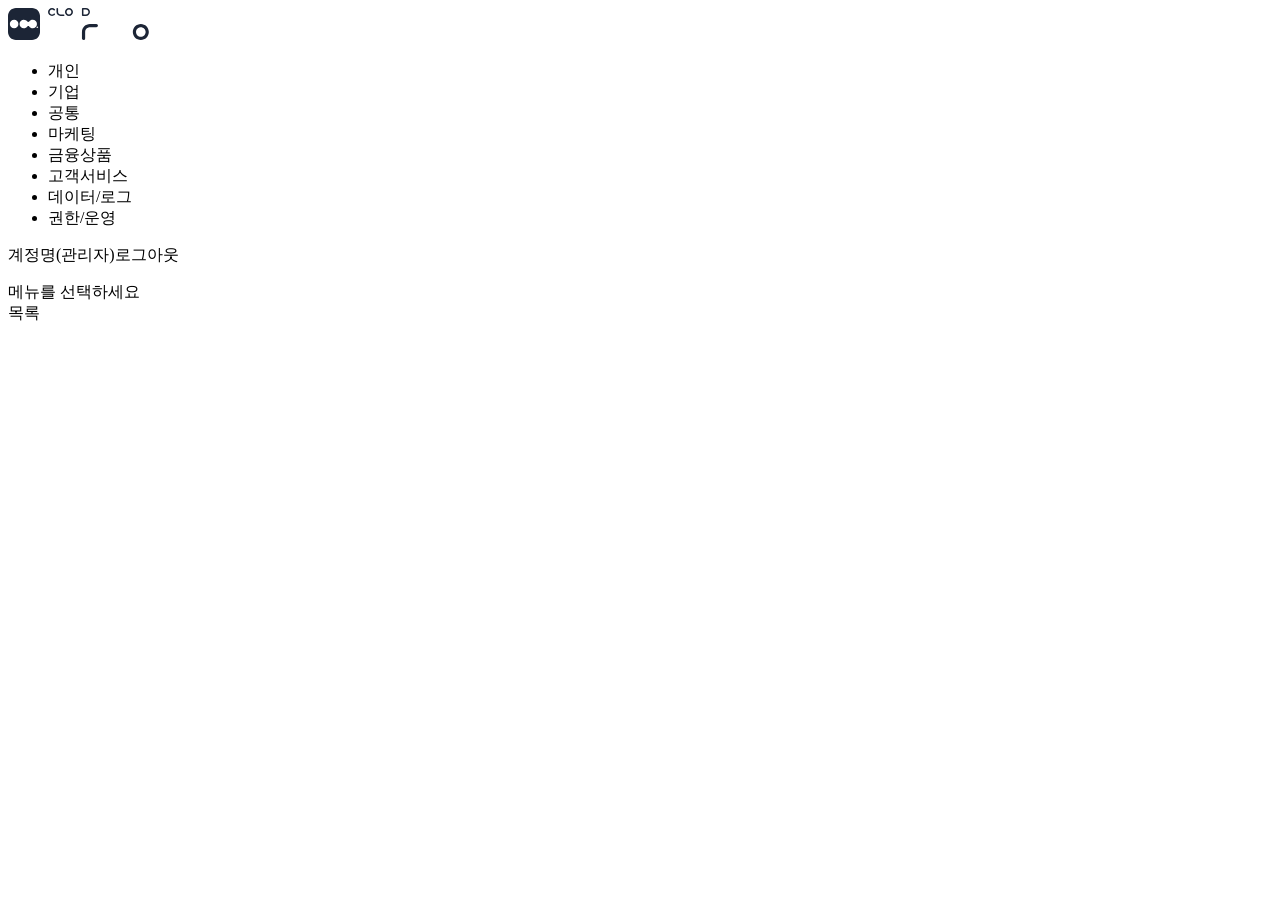
==== index.html @ 3d06af08 "deploy: d64d213f5fbe40cdab9c8a81fc39049238d8d8e4" ====
<!DOCTYPE html><!--0ljaqINkXeCHllGbVWZG5--><html lang="en"><head><meta charSet="utf-8"/><meta name="viewport" content="width=device-width, initial-scale=1"/><link rel="preload" href="/potal-admin/_next/static/media/797e433ab948586e-s.p.479bea2b.woff2" as="font" crossorigin="" type="font/woff2"/><link rel="preload" href="/potal-admin/_next/static/media/caa3a2e1cccd8315-s.p.3b6cae6d.woff2" as="font" crossorigin="" type="font/woff2"/><link rel="stylesheet" href="/potal-admin/_next/static/chunks/121c31897da57d8f.css" data-precedence="next"/><link rel="stylesheet" href="/potal-admin/_next/static/chunks/ca21a24c95f2bffb.css" data-precedence="next"/><link rel="stylesheet" href="/potal-admin/_next/static/chunks/534e8d3d5c1d8510.css" data-precedence="next"/><link rel="stylesheet" href="/potal-admin/_next/static/chunks/e6a3d8c5ddec5f35.css" data-precedence="next"/><link rel="preload" as="script" fetchPriority="low" href="/potal-admin/_next/static/chunks/af0b5cdf099f92fc.js"/><script src="/potal-admin/_next/static/chunks/1ad20c5af3b3761f.js" async=""></script><script src="/potal-admin/_next/static/chunks/42572c067be8ea0f.js" async=""></script><script src="/potal-admin/_next/static/chunks/ad5044fb62963e2c.js" async=""></script><script src="/potal-admin/_next/static/chunks/turbopack-be3e6e2e90756bba.js" async=""></script><script src="/potal-admin/_next/static/chunks/8672b385f499f46d.js" async=""></script><script src="/potal-admin/_next/static/chunks/a66e09a7c2336f67.js" async=""></script><script src="/potal-admin/_next/static/chunks/9758f52c61af83dd.js" async=""></script><meta name="next-size-adjust" content=""/><title>Portal Admin</title><meta name="description" content="관리자 포털 시스템"/><meta name="keywords" content="관리자,포털,admin"/><link rel="icon" href="/potal-admin/favicon.ico?favicon.0b3bf435.ico" sizes="256x256" type="image/x-icon"/><script src="/potal-admin/_next/static/chunks/a6dad97d9634a72d.js" noModule=""></script></head><body class="geist_a71539c9-module__T19VSG__variable geist_mono_8d43a2aa-module__8Li5zG__variable"><div hidden=""><!--$--><!--/$--></div><div class="wrapper"><div class="header_top"><div class="logo" style="cursor:pointer"><svg width="141" height="33" viewBox="0 0 141 33" fill="none" xmlns="http://www.w3.org/2000/svg"><path d="M24.0053 0H8.00176C3.58456 0 0 3.58456 0 8.00176V24.0053C0 28.4225 3.58456 32.0071 8.00176 32.0071H24.0053C28.4225 32.0071 32.0071 28.4225 32.0071 24.0053V8.00176C32 3.58456 28.4225 0 24.0053 0ZM6.13892 20.2867C3.77508 20.2867 1.85579 18.3674 1.85579 16.0035C1.85579 13.6397 3.77508 11.7204 6.13892 11.7204C8.50276 11.7204 10.4221 13.6397 10.4221 16.0035C10.4221 18.3674 8.50276 20.2867 6.13892 20.2867ZM24.6827 20.2867C23.2573 20.2867 21.9943 19.5881 21.2181 18.5155C20.4701 17.7394 19.7292 18.1204 19.3694 18.4238C18.6002 19.5528 17.3019 20.2937 15.8342 20.2937C13.4703 20.2937 11.551 18.3744 11.551 16.0106C11.551 13.6467 13.4703 11.7275 15.8342 11.7275C17.2948 11.7275 18.5861 12.4613 19.3623 13.5832C19.7222 13.8867 20.4701 14.2889 21.2322 13.4845C22.0084 12.419 23.2644 11.7275 24.6827 11.7275C27.0465 11.7275 28.9658 13.6467 28.9658 16.0106C28.9658 18.3744 27.0465 20.2937 24.6827 20.2937V20.2867ZM29.3045 20.1032C28.8318 20.1032 28.4507 19.7222 28.4507 19.2494C28.4507 18.7766 28.8318 18.3956 29.3045 18.3956C29.7773 18.3956 30.1583 18.7766 30.1583 19.2494C30.1583 19.7222 29.7773 20.1032 29.3045 20.1032Z" fill="#1C2536"></path><path d="M81.9351 3.85976C81.8646 1.71466 80.1005 0 77.9413 0H74.6884C74.2721 0 73.9404 0.338699 73.9404 0.74796V7.24675C73.9404 7.66307 74.2791 7.99471 74.6884 7.99471H77.9413C80.1499 7.99471 81.9422 6.20243 81.9422 3.99383C81.9422 3.97971 81.9422 3.9656 81.9422 3.95149C81.9422 3.91621 81.9422 3.88798 81.9422 3.8527L81.9351 3.85976ZM77.9413 6.49879H75.4434V1.50298H77.9413C79.3243 1.50298 80.4392 2.62492 80.4392 4.00088C80.4392 5.37685 79.3173 6.49879 77.9413 6.49879Z" fill="#1C2536"></path><path d="M46.8446 6.83043C47.155 6.51996 47.155 6.01191 46.8446 5.70143C46.5341 5.39096 46.0402 5.39096 45.7226 5.69438C45.7156 5.70143 45.7085 5.71555 45.2781 6.14598C44.6783 6.40706 44.0221 6.40706 43.3658 6.40706C42.759 6.13892 42.3215 5.70143 41.8911 5.26395C41.6159 4.67122 41.6159 4.00088 41.6159 4.00088C41.877 2.74487 42.3074 2.31444 42.3215 2.30739L42.3286 2.29327C42.759 1.86284 43.3588 1.60176 44.015 1.60176C44.6712 1.60176 45.2569 1.86284 45.6873 2.28622C45.7297 2.32856 46.0402 2.61786 46.5341 2.61081C46.8375 2.30739 47.1409 2.00397 47.148 1.51709C46.8587 1.19956 46.8446 1.18545 46.8375 1.17839C46.0895 0.437486 45.1017 0 44.008 0C42.9142 0 41.9264 0.437486 41.2066 1.15017C40.4446 1.91929 40.0071 2.90717 40.0071 4.00088C40.0071 5.0946 40.4516 6.10364 41.1784 6.83043C41.9052 7.55722 42.9001 8.00176 44.008 8.00176C45.1158 8.00176 46.1107 7.55722 46.8375 6.83043H46.8446Z" fill="#1C2536"></path><path d="M60.9782 0C58.7696 0 56.9773 1.79228 56.9773 4.00088C56.9773 6.20948 58.7696 8.00176 60.9782 8.00176C63.1868 8.00176 64.9791 6.20948 64.9791 4.00088C64.9791 1.79228 63.1868 0 60.9782 0ZM60.9782 6.4C59.6516 6.4 58.5791 5.32745 58.5791 4.00088C58.5791 2.67431 59.6516 1.60176 60.9782 1.60176C62.3047 1.60176 63.3773 2.67431 63.3773 4.00088C63.3773 5.32745 62.3047 6.4 60.9782 6.4Z" fill="#1C2536"></path><path d="M55.7001 6.4H52.4966C51.8333 6.4 51.2335 6.13186 50.7961 5.69438C50.3656 5.25689 50.0904 4.66417 50.0904 3.99383V0.797354C50.0904 0.352811 49.7306 0 49.2931 0C48.4957 0 48.4957 0.797354 48.4957 0.797354V4.00088C48.4957 5.10871 48.9403 6.10364 49.6671 6.83043C50.3939 7.55722 51.3888 8.00176 52.4966 8.00176H55.7001C56.1376 8.00176 56.4975 7.66891 56.4975 7.20441C56.4975 6.75987 56.1376 6.40706 55.7001 6.40706V6.4Z" fill="#1C2536"></path><path d="M89.4712 16.4689C89.1819 16.1796 88.7797 15.9961 88.3422 15.9961H81.9422C79.7336 15.9961 77.7367 16.8922 76.2902 18.3388C74.8437 19.7853 73.9475 21.7822 73.9475 23.9908V30.3908C73.9475 30.8353 74.1239 31.2305 74.4203 31.5198C74.7096 31.8091 75.1118 31.9926 75.5493 31.9926C76.4313 31.9926 77.151 31.2728 77.151 30.3908V23.9908C77.151 22.6642 77.6873 21.4647 78.5552 20.5968C79.4231 19.7288 80.6227 19.1926 81.9493 19.1926H88.3493C89.2313 19.1926 89.951 18.4728 89.951 17.5908C89.951 17.1463 89.7746 16.7511 89.4783 16.4618L89.4712 16.4689Z" fill="#1C2536"></path><path d="M132.825 16.0032C128.408 16.0032 124.823 19.5877 124.823 24.0049C124.823 28.4221 128.408 32.0067 132.825 32.0067C137.242 32.0067 140.827 28.4221 140.827 24.0049C140.827 19.5877 137.242 16.0032 132.825 16.0032ZM132.825 28.8032C130.172 28.8032 128.027 26.6581 128.027 24.0049C128.027 21.3518 130.172 19.2067 132.825 19.2067C135.478 19.2067 137.623 21.3589 137.623 24.0049C137.623 26.651 135.471 28.8032 132.825 28.8032Z" fill="#1C2536"></path></svg></div><div class="utils"><nav class="menu"><ul><li class="">개인</li><li class="">기업</li><li class="">공통</li><li class="">마케팅</li><li class="">금융상품</li><li class="">고객서비스</li><li class="">데이터/로그</li><li class="">권한/운영</li></ul></nav><div class="user_info"><span class="account_name">계정명(관리자)</span><span class="login_link">로그아웃</span></div></div></div><aside class="sidebar"><nav><ul class="sidebar_group_list"></ul></nav></aside><div class="container"><div class="navigations_wrap"><div class="pageTitle">메뉴를 선택하세요</div><div class="navigations_inner"><span class="home"></span><span>목록</span></div></div><div class="contents"><!--$--><!--/$--></div></div></div><script src="/potal-admin/_next/static/chunks/af0b5cdf099f92fc.js" id="_R_" async=""></script><script>(self.__next_f=self.__next_f||[]).push([0])</script><script>self.__next_f.push([1,"1:\"$Sreact.fragment\"\n2:I[82963,[\"/potal-admin/_next/static/chunks/8672b385f499f46d.js\"],\"default\"]\n3:I[92337,[\"/potal-admin/_next/static/chunks/a66e09a7c2336f67.js\"],\"default\"]\n4:I[64226,[\"/potal-admin/_next/static/chunks/a66e09a7c2336f67.js\"],\"default\"]\n5:I[99146,[\"/potal-admin/_next/static/chunks/a66e09a7c2336f67.js\"],\"ClientPageRoot\"]\n6:I[31713,[\"/potal-admin/_next/static/chunks/8672b385f499f46d.js\",\"/potal-admin/_next/static/chunks/9758f52c61af83dd.js\"],\"default\"]\n9:I[2718,[\"/potal-admin/_next/static/chunks/a66e09a7c2336f67.js\"],\"OutletBoundary\"]\na:\"$Sreact.suspense\"\nc:I[2718,[\"/potal-admin/_next/static/chunks/a66e09a7c2336f67.js\"],\"ViewportBoundary\"]\ne:I[2718,[\"/potal-admin/_next/static/chunks/a66e09a7c2336f67.js\"],\"MetadataBoundary\"]\n10:I[54354,[],\"default\"]\n:HL[\"/potal-admin/_next/static/chunks/121c31897da57d8f.css\",\"style\"]\n:HL[\"/potal-admin/_next/static/chunks/ca21a24c95f2bffb.css\",\"style\"]\n:HL[\"/potal-admin/_next/static/chunks/534e8d3d5c1d8510.css\",\"style\"]\n:HL[\"/potal-admin/_next/static/chunks/e6a3d8c5ddec5f35.css\",\"style\"]\n:HL[\"/potal-admin/_next/static/media/797e433ab948586e-s.p.479bea2b.woff2\",\"font\",{\"crossOrigin\":\"\",\"type\":\"font/woff2\"}]\n:HL[\"/potal-admin/_next/static/media/caa3a2e1cccd8315-s.p.3b6cae6d.woff2\",\"font\",{\"crossOrigin\":\"\",\"type\":\"font/woff2\"}]\n"])</script><script>self.__next_f.push([1,"0:{\"P\":null,\"b\":\"0ljaqINkXeCHllGbVWZG5\",\"c\":[\"\",\"\"],\"q\":\"\",\"i\":false,\"f\":[[[\"\",{\"children\":[\"__PAGE__\",{}]},\"$undefined\",\"$undefined\",true],[[\"$\",\"$1\",\"c\",{\"children\":[[[\"$\",\"link\",\"0\",{\"rel\":\"stylesheet\",\"href\":\"/potal-admin/_next/static/chunks/121c31897da57d8f.css\",\"precedence\":\"next\",\"crossOrigin\":\"$undefined\",\"nonce\":\"$undefined\"}],[\"$\",\"link\",\"1\",{\"rel\":\"stylesheet\",\"href\":\"/potal-admin/_next/static/chunks/ca21a24c95f2bffb.css\",\"precedence\":\"next\",\"crossOrigin\":\"$undefined\",\"nonce\":\"$undefined\"}],[\"$\",\"link\",\"2\",{\"rel\":\"stylesheet\",\"href\":\"/potal-admin/_next/static/chunks/534e8d3d5c1d8510.css\",\"precedence\":\"next\",\"crossOrigin\":\"$undefined\",\"nonce\":\"$undefined\"}],[\"$\",\"link\",\"3\",{\"rel\":\"stylesheet\",\"href\":\"/potal-admin/_next/static/chunks/e6a3d8c5ddec5f35.css\",\"precedence\":\"next\",\"crossOrigin\":\"$undefined\",\"nonce\":\"$undefined\"}],[\"$\",\"script\",\"script-0\",{\"src\":\"/potal-admin/_next/static/chunks/8672b385f499f46d.js\",\"async\":true,\"nonce\":\"$undefined\"}]],[\"$\",\"html\",null,{\"lang\":\"en\",\"children\":[\"$\",\"body\",null,{\"className\":\"geist_a71539c9-module__T19VSG__variable geist_mono_8d43a2aa-module__8Li5zG__variable\",\"children\":[\"$\",\"$L2\",null,{\"children\":[\"$\",\"$L3\",null,{\"parallelRouterKey\":\"children\",\"error\":\"$undefined\",\"errorStyles\":\"$undefined\",\"errorScripts\":\"$undefined\",\"template\":[\"$\",\"$L4\",null,{}],\"templateStyles\":\"$undefined\",\"templateScripts\":\"$undefined\",\"notFound\":[[[\"$\",\"title\",null,{\"children\":\"404: This page could not be found.\"}],[\"$\",\"div\",null,{\"style\":{\"fontFamily\":\"system-ui,\\\"Segoe UI\\\",Roboto,Helvetica,Arial,sans-serif,\\\"Apple Color Emoji\\\",\\\"Segoe UI Emoji\\\"\",\"height\":\"100vh\",\"textAlign\":\"center\",\"display\":\"flex\",\"flexDirection\":\"column\",\"alignItems\":\"center\",\"justifyContent\":\"center\"},\"children\":[\"$\",\"div\",null,{\"children\":[[\"$\",\"style\",null,{\"dangerouslySetInnerHTML\":{\"__html\":\"body{color:#000;background:#fff;margin:0}.next-error-h1{border-right:1px solid rgba(0,0,0,.3)}@media (prefers-color-scheme:dark){body{color:#fff;background:#000}.next-error-h1{border-right:1px solid rgba(255,255,255,.3)}}\"}}],[\"$\",\"h1\",null,{\"className\":\"next-error-h1\",\"style\":{\"display\":\"inline-block\",\"margin\":\"0 20px 0 0\",\"padding\":\"0 23px 0 0\",\"fontSize\":24,\"fontWeight\":500,\"verticalAlign\":\"top\",\"lineHeight\":\"49px\"},\"children\":404}],[\"$\",\"div\",null,{\"style\":{\"display\":\"inline-block\"},\"children\":[\"$\",\"h2\",null,{\"style\":{\"fontSize\":14,\"fontWeight\":400,\"lineHeight\":\"49px\",\"margin\":0},\"children\":\"This page could not be found.\"}]}]]}]}]],[]],\"forbidden\":\"$undefined\",\"unauthorized\":\"$undefined\"}]}]}]}]]}],{\"children\":[[\"$\",\"$1\",\"c\",{\"children\":[[\"$\",\"$L5\",null,{\"Component\":\"$6\",\"serverProvidedParams\":{\"searchParams\":{},\"params\":{},\"promises\":[\"$@7\",\"$@8\"]}}],[[\"$\",\"script\",\"script-0\",{\"src\":\"/potal-admin/_next/static/chunks/9758f52c61af83dd.js\",\"async\":true,\"nonce\":\"$undefined\"}]],[\"$\",\"$L9\",null,{\"children\":[\"$\",\"$a\",null,{\"name\":\"Next.MetadataOutlet\",\"children\":\"$@b\"}]}]]}],{},null,false,false]},null,false,false],[\"$\",\"$1\",\"h\",{\"children\":[null,[\"$\",\"$Lc\",null,{\"children\":\"$Ld\"}],[\"$\",\"div\",null,{\"hidden\":true,\"children\":[\"$\",\"$Le\",null,{\"children\":[\"$\",\"$a\",null,{\"name\":\"Next.Metadata\",\"children\":\"$Lf\"}]}]}],[\"$\",\"meta\",null,{\"name\":\"next-size-adjust\",\"content\":\"\"}]]}],false]],\"m\":\"$undefined\",\"G\":[\"$10\",[]],\"S\":true}\n"])</script><script>self.__next_f.push([1,"7:{}\n8:\"$0:f:0:1:1:children:0:props:children:0:props:serverProvidedParams:params\"\n"])</script><script>self.__next_f.push([1,"d:[[\"$\",\"meta\",\"0\",{\"charSet\":\"utf-8\"}],[\"$\",\"meta\",\"1\",{\"name\":\"viewport\",\"content\":\"width=device-width, initial-scale=1\"}]]\n"])</script><script>self.__next_f.push([1,"11:I[14638,[\"/potal-admin/_next/static/chunks/a66e09a7c2336f67.js\"],\"IconMark\"]\nb:null\nf:[[\"$\",\"title\",\"0\",{\"children\":\"Portal Admin\"}],[\"$\",\"meta\",\"1\",{\"name\":\"description\",\"content\":\"관리자 포털 시스템\"}],[\"$\",\"meta\",\"2\",{\"name\":\"keywords\",\"content\":\"관리자,포털,admin\"}],[\"$\",\"link\",\"3\",{\"rel\":\"icon\",\"href\":\"/potal-admin/favicon.ico?favicon.0b3bf435.ico\",\"sizes\":\"256x256\",\"type\":\"image/x-icon\"}],[\"$\",\"$L11\",\"4\",{}]]\n"])</script></body></html>
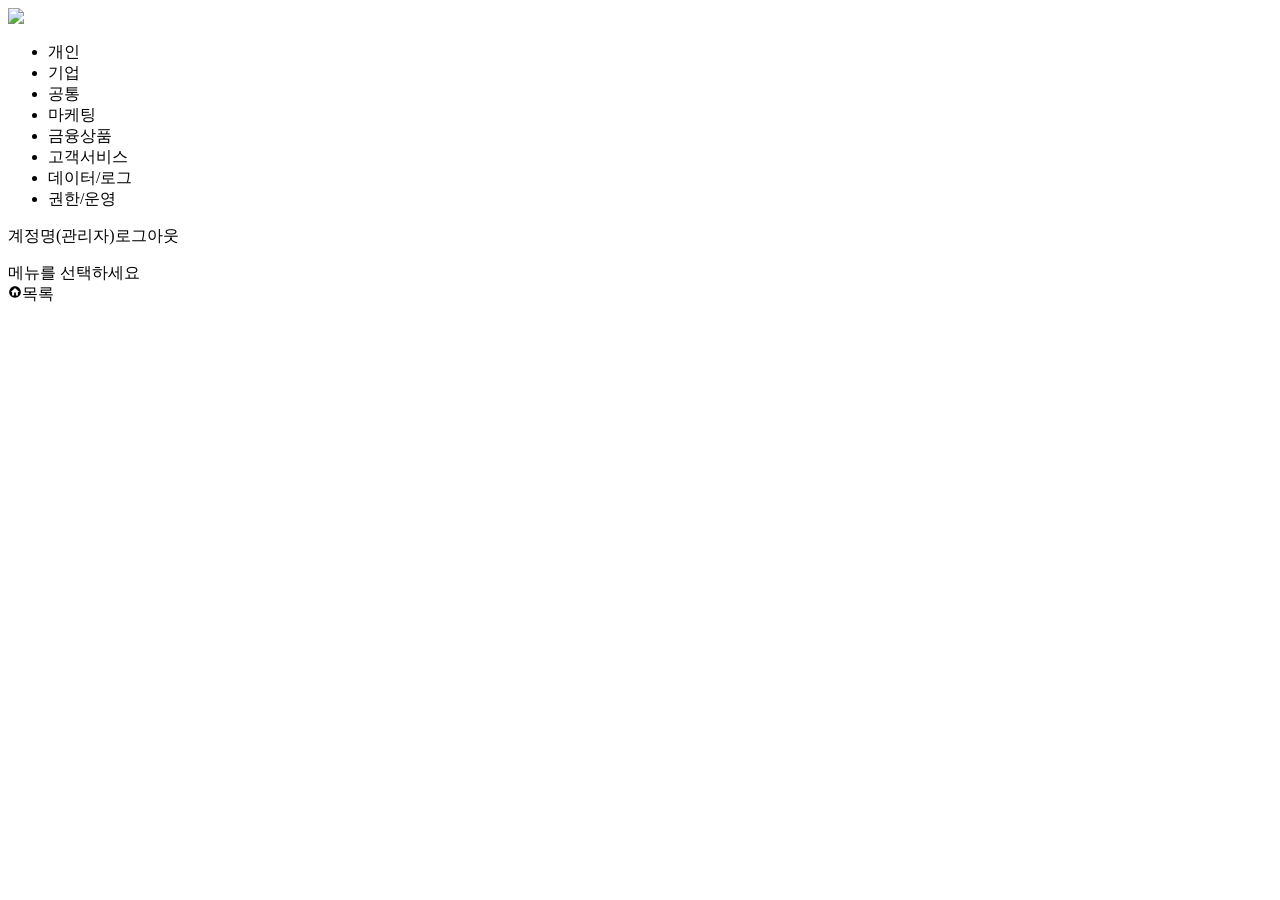
==== commit 447504d8: "deploy: ecac1230f5c12309a4174e5eae406fb3e6bae453" ====
--- a/index.html
+++ b/index.html
@@ -1 +1 @@
-<!DOCTYPE html><!--0ljaqINkXeCHllGbVWZG5--><html lang="en"><head><meta charSet="utf-8"/><meta name="viewport" content="width=device-width, initial-scale=1"/><link rel="preload" href="/potal-admin/_next/static/media/797e433ab948586e-s.p.479bea2b.woff2" as="font" crossorigin="" type="font/woff2"/><link rel="preload" href="/potal-admin/_next/static/media/caa3a2e1cccd8315-s.p.3b6cae6d.woff2" as="font" crossorigin="" type="font/woff2"/><link rel="stylesheet" href="/potal-admin/_next/static/chunks/121c31897da57d8f.css" data-precedence="next"/><link rel="stylesheet" href="/potal-admin/_next/static/chunks/ca21a24c95f2bffb.css" data-precedence="next"/><link rel="stylesheet" href="/potal-admin/_next/static/chunks/534e8d3d5c1d8510.css" data-precedence="next"/><link rel="stylesheet" href="/potal-admin/_next/static/chunks/e6a3d8c5ddec5f35.css" data-precedence="next"/><link rel="preload" as="script" fetchPriority="low" href="/potal-admin/_next/static/chunks/af0b5cdf099f92fc.js"/><script src="/potal-admin/_next/static/chunks/1ad20c5af3b3761f.js" async=""></script><script src="/potal-admin/_next/static/chunks/42572c067be8ea0f.js" async=""></script><script src="/potal-admin/_next/static/chunks/ad5044fb62963e2c.js" async=""></script><script src="/potal-admin/_next/static/chunks/turbopack-be3e6e2e90756bba.js" async=""></script><script src="/potal-admin/_next/static/chunks/8672b385f499f46d.js" async=""></script><script src="/potal-admin/_next/static/chunks/a66e09a7c2336f67.js" async=""></script><script src="/potal-admin/_next/static/chunks/9758f52c61af83dd.js" async=""></script><meta name="next-size-adjust" content=""/><title>Portal Admin</title><meta name="description" content="관리자 포털 시스템"/><meta name="keywords" content="관리자,포털,admin"/><link rel="icon" href="/potal-admin/favicon.ico?favicon.0b3bf435.ico" sizes="256x256" type="image/x-icon"/><script src="/potal-admin/_next/static/chunks/a6dad97d9634a72d.js" noModule=""></script></head><body class="geist_a71539c9-module__T19VSG__variable geist_mono_8d43a2aa-module__8Li5zG__variable"><div hidden=""><!--$--><!--/$--></div><div class="wrapper"><div class="header_top"><div class="logo" style="cursor:pointer"><svg width="141" height="33" viewBox="0 0 141 33" fill="none" xmlns="http://www.w3.org/2000/svg"><path d="M24.0053 0H8.00176C3.58456 0 0 3.58456 0 8.00176V24.0053C0 28.4225 3.58456 32.0071 8.00176 32.0071H24.0053C28.4225 32.0071 32.0071 28.4225 32.0071 24.0053V8.00176C32 3.58456 28.4225 0 24.0053 0ZM6.13892 20.2867C3.77508 20.2867 1.85579 18.3674 1.85579 16.0035C1.85579 13.6397 3.77508 11.7204 6.13892 11.7204C8.50276 11.7204 10.4221 13.6397 10.4221 16.0035C10.4221 18.3674 8.50276 20.2867 6.13892 20.2867ZM24.6827 20.2867C23.2573 20.2867 21.9943 19.5881 21.2181 18.5155C20.4701 17.7394 19.7292 18.1204 19.3694 18.4238C18.6002 19.5528 17.3019 20.2937 15.8342 20.2937C13.4703 20.2937 11.551 18.3744 11.551 16.0106C11.551 13.6467 13.4703 11.7275 15.8342 11.7275C17.2948 11.7275 18.5861 12.4613 19.3623 13.5832C19.7222 13.8867 20.4701 14.2889 21.2322 13.4845C22.0084 12.419 23.2644 11.7275 24.6827 11.7275C27.0465 11.7275 28.9658 13.6467 28.9658 16.0106C28.9658 18.3744 27.0465 20.2937 24.6827 20.2937V20.2867ZM29.3045 20.1032C28.8318 20.1032 28.4507 19.7222 28.4507 19.2494C28.4507 18.7766 28.8318 18.3956 29.3045 18.3956C29.7773 18.3956 30.1583 18.7766 30.1583 19.2494C30.1583 19.7222 29.7773 20.1032 29.3045 20.1032Z" fill="#1C2536"></path><path d="M81.9351 3.85976C81.8646 1.71466 80.1005 0 77.9413 0H74.6884C74.2721 0 73.9404 0.338699 73.9404 0.74796V7.24675C73.9404 7.66307 74.2791 7.99471 74.6884 7.99471H77.9413C80.1499 7.99471 81.9422 6.20243 81.9422 3.99383C81.9422 3.97971 81.9422 3.9656 81.9422 3.95149C81.9422 3.91621 81.9422 3.88798 81.9422 3.8527L81.9351 3.85976ZM77.9413 6.49879H75.4434V1.50298H77.9413C79.3243 1.50298 80.4392 2.62492 80.4392 4.00088C80.4392 5.37685 79.3173 6.49879 77.9413 6.49879Z" fill="#1C2536"></path><path d="M46.8446 6.83043C47.155 6.51996 47.155 6.01191 46.8446 5.70143C46.5341 5.39096 46.0402 5.39096 45.7226 5.69438C45.7156 5.70143 45.7085 5.71555 45.2781 6.14598C44.6783 6.40706 44.0221 6.40706 43.3658 6.40706C42.759 6.13892 42.3215 5.70143 41.8911 5.26395C41.6159 4.67122 41.6159 4.00088 41.6159 4.00088C41.877 2.74487 42.3074 2.31444 42.3215 2.30739L42.3286 2.29327C42.759 1.86284 43.3588 1.60176 44.015 1.60176C44.6712 1.60176 45.2569 1.86284 45.6873 2.28622C45.7297 2.32856 46.0402 2.61786 46.5341 2.61081C46.8375 2.30739 47.1409 2.00397 47.148 1.51709C46.8587 1.19956 46.8446 1.18545 46.8375 1.17839C46.0895 0.437486 45.1017 0 44.008 0C42.9142 0 41.9264 0.437486 41.2066 1.15017C40.4446 1.91929 40.0071 2.90717 40.0071 4.00088C40.0071 5.0946 40.4516 6.10364 41.1784 6.83043C41.9052 7.55722 42.9001 8.00176 44.008 8.00176C45.1158 8.00176 46.1107 7.55722 46.8375 6.83043H46.8446Z" fill="#1C2536"></path><path d="M60.9782 0C58.7696 0 56.9773 1.79228 56.9773 4.00088C56.9773 6.20948 58.7696 8.00176 60.9782 8.00176C63.1868 8.00176 64.9791 6.20948 64.9791 4.00088C64.9791 1.79228 63.1868 0 60.9782 0ZM60.9782 6.4C59.6516 6.4 58.5791 5.32745 58.5791 4.00088C58.5791 2.67431 59.6516 1.60176 60.9782 1.60176C62.3047 1.60176 63.3773 2.67431 63.3773 4.00088C63.3773 5.32745 62.3047 6.4 60.9782 6.4Z" fill="#1C2536"></path><path d="M55.7001 6.4H52.4966C51.8333 6.4 51.2335 6.13186 50.7961 5.69438C50.3656 5.25689 50.0904 4.66417 50.0904 3.99383V0.797354C50.0904 0.352811 49.7306 0 49.2931 0C48.4957 0 48.4957 0.797354 48.4957 0.797354V4.00088C48.4957 5.10871 48.9403 6.10364 49.6671 6.83043C50.3939 7.55722 51.3888 8.00176 52.4966 8.00176H55.7001C56.1376 8.00176 56.4975 7.66891 56.4975 7.20441C56.4975 6.75987 56.1376 6.40706 55.7001 6.40706V6.4Z" fill="#1C2536"></path><path d="M89.4712 16.4689C89.1819 16.1796 88.7797 15.9961 88.3422 15.9961H81.9422C79.7336 15.9961 77.7367 16.8922 76.2902 18.3388C74.8437 19.7853 73.9475 21.7822 73.9475 23.9908V30.3908C73.9475 30.8353 74.1239 31.2305 74.4203 31.5198C74.7096 31.8091 75.1118 31.9926 75.5493 31.9926C76.4313 31.9926 77.151 31.2728 77.151 30.3908V23.9908C77.151 22.6642 77.6873 21.4647 78.5552 20.5968C79.4231 19.7288 80.6227 19.1926 81.9493 19.1926H88.3493C89.2313 19.1926 89.951 18.4728 89.951 17.5908C89.951 17.1463 89.7746 16.7511 89.4783 16.4618L89.4712 16.4689Z" fill="#1C2536"></path><path d="M132.825 16.0032C128.408 16.0032 124.823 19.5877 124.823 24.0049C124.823 28.4221 128.408 32.0067 132.825 32.0067C137.242 32.0067 140.827 28.4221 140.827 24.0049C140.827 19.5877 137.242 16.0032 132.825 16.0032ZM132.825 28.8032C130.172 28.8032 128.027 26.6581 128.027 24.0049C128.027 21.3518 130.172 19.2067 132.825 19.2067C135.478 19.2067 137.623 21.3589 137.623 24.0049C137.623 26.651 135.471 28.8032 132.825 28.8032Z" fill="#1C2536"></path></svg></div><div class="utils"><nav class="menu"><ul><li class="">개인</li><li class="">기업</li><li class="">공통</li><li class="">마케팅</li><li class="">금융상품</li><li class="">고객서비스</li><li class="">데이터/로그</li><li class="">권한/운영</li></ul></nav><div class="user_info"><span class="account_name">계정명(관리자)</span><span class="login_link">로그아웃</span></div></div></div><aside class="sidebar"><nav><ul class="sidebar_group_list"></ul></nav></aside><div class="container"><div class="navigations_wrap"><div class="pageTitle">메뉴를 선택하세요</div><div class="navigations_inner"><span class="home"></span><span>목록</span></div></div><div class="contents"><!--$--><!--/$--></div></div></div><script src="/potal-admin/_next/static/chunks/af0b5cdf099f92fc.js" id="_R_" async=""></script><script>(self.__next_f=self.__next_f||[]).push([0])</script><script>self.__next_f.push([1,"1:\"$Sreact.fragment\"\n2:I[82963,[\"/potal-admin/_next/static/chunks/8672b385f499f46d.js\"],\"default\"]\n3:I[92337,[\"/potal-admin/_next/static/chunks/a66e09a7c2336f67.js\"],\"default\"]\n4:I[64226,[\"/potal-admin/_next/static/chunks/a66e09a7c2336f67.js\"],\"default\"]\n5:I[99146,[\"/potal-admin/_next/static/chunks/a66e09a7c2336f67.js\"],\"ClientPageRoot\"]\n6:I[31713,[\"/potal-admin/_next/static/chunks/8672b385f499f46d.js\",\"/potal-admin/_next/static/chunks/9758f52c61af83dd.js\"],\"default\"]\n9:I[2718,[\"/potal-admin/_next/static/chunks/a66e09a7c2336f67.js\"],\"OutletBoundary\"]\na:\"$Sreact.suspense\"\nc:I[2718,[\"/potal-admin/_next/static/chunks/a66e09a7c2336f67.js\"],\"ViewportBoundary\"]\ne:I[2718,[\"/potal-admin/_next/static/chunks/a66e09a7c2336f67.js\"],\"MetadataBoundary\"]\n10:I[54354,[],\"default\"]\n:HL[\"/potal-admin/_next/static/chunks/121c31897da57d8f.css\",\"style\"]\n:HL[\"/potal-admin/_next/static/chunks/ca21a24c95f2bffb.css\",\"style\"]\n:HL[\"/potal-admin/_next/static/chunks/534e8d3d5c1d8510.css\",\"style\"]\n:HL[\"/potal-admin/_next/static/chunks/e6a3d8c5ddec5f35.css\",\"style\"]\n:HL[\"/potal-admin/_next/static/media/797e433ab948586e-s.p.479bea2b.woff2\",\"font\",{\"crossOrigin\":\"\",\"type\":\"font/woff2\"}]\n:HL[\"/potal-admin/_next/static/media/caa3a2e1cccd8315-s.p.3b6cae6d.woff2\",\"font\",{\"crossOrigin\":\"\",\"type\":\"font/woff2\"}]\n"])</script><script>self.__next_f.push([1,"0:{\"P\":null,\"b\":\"0ljaqINkXeCHllGbVWZG5\",\"c\":[\"\",\"\"],\"q\":\"\",\"i\":false,\"f\":[[[\"\",{\"children\":[\"__PAGE__\",{}]},\"$undefined\",\"$undefined\",true],[[\"$\",\"$1\",\"c\",{\"children\":[[[\"$\",\"link\",\"0\",{\"rel\":\"stylesheet\",\"href\":\"/potal-admin/_next/static/chunks/121c31897da57d8f.css\",\"precedence\":\"next\",\"crossOrigin\":\"$undefined\",\"nonce\":\"$undefined\"}],[\"$\",\"link\",\"1\",{\"rel\":\"stylesheet\",\"href\":\"/potal-admin/_next/static/chunks/ca21a24c95f2bffb.css\",\"precedence\":\"next\",\"crossOrigin\":\"$undefined\",\"nonce\":\"$undefined\"}],[\"$\",\"link\",\"2\",{\"rel\":\"stylesheet\",\"href\":\"/potal-admin/_next/static/chunks/534e8d3d5c1d8510.css\",\"precedence\":\"next\",\"crossOrigin\":\"$undefined\",\"nonce\":\"$undefined\"}],[\"$\",\"link\",\"3\",{\"rel\":\"stylesheet\",\"href\":\"/potal-admin/_next/static/chunks/e6a3d8c5ddec5f35.css\",\"precedence\":\"next\",\"crossOrigin\":\"$undefined\",\"nonce\":\"$undefined\"}],[\"$\",\"script\",\"script-0\",{\"src\":\"/potal-admin/_next/static/chunks/8672b385f499f46d.js\",\"async\":true,\"nonce\":\"$undefined\"}]],[\"$\",\"html\",null,{\"lang\":\"en\",\"children\":[\"$\",\"body\",null,{\"className\":\"geist_a71539c9-module__T19VSG__variable geist_mono_8d43a2aa-module__8Li5zG__variable\",\"children\":[\"$\",\"$L2\",null,{\"children\":[\"$\",\"$L3\",null,{\"parallelRouterKey\":\"children\",\"error\":\"$undefined\",\"errorStyles\":\"$undefined\",\"errorScripts\":\"$undefined\",\"template\":[\"$\",\"$L4\",null,{}],\"templateStyles\":\"$undefined\",\"templateScripts\":\"$undefined\",\"notFound\":[[[\"$\",\"title\",null,{\"children\":\"404: This page could not be found.\"}],[\"$\",\"div\",null,{\"style\":{\"fontFamily\":\"system-ui,\\\"Segoe UI\\\",Roboto,Helvetica,Arial,sans-serif,\\\"Apple Color Emoji\\\",\\\"Segoe UI Emoji\\\"\",\"height\":\"100vh\",\"textAlign\":\"center\",\"display\":\"flex\",\"flexDirection\":\"column\",\"alignItems\":\"center\",\"justifyContent\":\"center\"},\"children\":[\"$\",\"div\",null,{\"children\":[[\"$\",\"style\",null,{\"dangerouslySetInnerHTML\":{\"__html\":\"body{color:#000;background:#fff;margin:0}.next-error-h1{border-right:1px solid rgba(0,0,0,.3)}@media (prefers-color-scheme:dark){body{color:#fff;background:#000}.next-error-h1{border-right:1px solid rgba(255,255,255,.3)}}\"}}],[\"$\",\"h1\",null,{\"className\":\"next-error-h1\",\"style\":{\"display\":\"inline-block\",\"margin\":\"0 20px 0 0\",\"padding\":\"0 23px 0 0\",\"fontSize\":24,\"fontWeight\":500,\"verticalAlign\":\"top\",\"lineHeight\":\"49px\"},\"children\":404}],[\"$\",\"div\",null,{\"style\":{\"display\":\"inline-block\"},\"children\":[\"$\",\"h2\",null,{\"style\":{\"fontSize\":14,\"fontWeight\":400,\"lineHeight\":\"49px\",\"margin\":0},\"children\":\"This page could not be found.\"}]}]]}]}]],[]],\"forbidden\":\"$undefined\",\"unauthorized\":\"$undefined\"}]}]}]}]]}],{\"children\":[[\"$\",\"$1\",\"c\",{\"children\":[[\"$\",\"$L5\",null,{\"Component\":\"$6\",\"serverProvidedParams\":{\"searchParams\":{},\"params\":{},\"promises\":[\"$@7\",\"$@8\"]}}],[[\"$\",\"script\",\"script-0\",{\"src\":\"/potal-admin/_next/static/chunks/9758f52c61af83dd.js\",\"async\":true,\"nonce\":\"$undefined\"}]],[\"$\",\"$L9\",null,{\"children\":[\"$\",\"$a\",null,{\"name\":\"Next.MetadataOutlet\",\"children\":\"$@b\"}]}]]}],{},null,false,false]},null,false,false],[\"$\",\"$1\",\"h\",{\"children\":[null,[\"$\",\"$Lc\",null,{\"children\":\"$Ld\"}],[\"$\",\"div\",null,{\"hidden\":true,\"children\":[\"$\",\"$Le\",null,{\"children\":[\"$\",\"$a\",null,{\"name\":\"Next.Metadata\",\"children\":\"$Lf\"}]}]}],[\"$\",\"meta\",null,{\"name\":\"next-size-adjust\",\"content\":\"\"}]]}],false]],\"m\":\"$undefined\",\"G\":[\"$10\",[]],\"S\":true}\n"])</script><script>self.__next_f.push([1,"7:{}\n8:\"$0:f:0:1:1:children:0:props:children:0:props:serverProvidedParams:params\"\n"])</script><script>self.__next_f.push([1,"d:[[\"$\",\"meta\",\"0\",{\"charSet\":\"utf-8\"}],[\"$\",\"meta\",\"1\",{\"name\":\"viewport\",\"content\":\"width=device-width, initial-scale=1\"}]]\n"])</script><script>self.__next_f.push([1,"11:I[14638,[\"/potal-admin/_next/static/chunks/a66e09a7c2336f67.js\"],\"IconMark\"]\nb:null\nf:[[\"$\",\"title\",\"0\",{\"children\":\"Portal Admin\"}],[\"$\",\"meta\",\"1\",{\"name\":\"description\",\"content\":\"관리자 포털 시스템\"}],[\"$\",\"meta\",\"2\",{\"name\":\"keywords\",\"content\":\"관리자,포털,admin\"}],[\"$\",\"link\",\"3\",{\"rel\":\"icon\",\"href\":\"/potal-admin/favicon.ico?favicon.0b3bf435.ico\",\"sizes\":\"256x256\",\"type\":\"image/x-icon\"}],[\"$\",\"$L11\",\"4\",{}]]\n"])</script></body></html>+<!DOCTYPE html><!--fR3qMHl16Bv7WX56nlXM2--><html lang="en"><head><meta charSet="utf-8"/><meta name="viewport" content="width=device-width, initial-scale=1"/><link rel="preload" href="/potal-admin/_next/static/media/797e433ab948586e-s.p.479bea2b.woff2" as="font" crossorigin="" type="font/woff2"/><link rel="preload" href="/potal-admin/_next/static/media/caa3a2e1cccd8315-s.p.3b6cae6d.woff2" as="font" crossorigin="" type="font/woff2"/><link rel="stylesheet" href="/potal-admin/_next/static/chunks/50f7df1ffb6f05bc.css" data-precedence="next"/><link rel="stylesheet" href="/potal-admin/_next/static/chunks/9166b69ec840648d.css" data-precedence="next"/><link rel="stylesheet" href="/potal-admin/_next/static/chunks/534e8d3d5c1d8510.css" data-precedence="next"/><link rel="stylesheet" href="/potal-admin/_next/static/chunks/e6a3d8c5ddec5f35.css" data-precedence="next"/><link rel="preload" as="script" fetchPriority="low" href="/potal-admin/_next/static/chunks/709f9653650f72d7.js"/><script src="/potal-admin/_next/static/chunks/1ad20c5af3b3761f.js" async=""></script><script src="/potal-admin/_next/static/chunks/d7fed4494911480a.js" async=""></script><script src="/potal-admin/_next/static/chunks/ad5044fb62963e2c.js" async=""></script><script src="/potal-admin/_next/static/chunks/turbopack-4e138045bb5b70bc.js" async=""></script><script src="/potal-admin/_next/static/chunks/4cfaf79728b752fd.js" async=""></script><script src="/potal-admin/_next/static/chunks/6e6cadc2a340ef4c.js" async=""></script><script src="/potal-admin/_next/static/chunks/483a12865e0bba97.js" async=""></script><script src="/potal-admin/_next/static/chunks/1d3be43a6dda29b7.js" async=""></script><script src="/potal-admin/_next/static/chunks/9758f52c61af83dd.js" async=""></script><meta name="next-size-adjust" content=""/><title>Portal Admin</title><meta name="description" content="관리자 포털 시스템"/><meta name="keywords" content="관리자,포털,admin"/><link rel="icon" href="/potal-admin/favicon.ico?favicon.0b3bf435.ico" sizes="256x256" type="image/x-icon"/><script src="/potal-admin/_next/static/chunks/a6dad97d9634a72d.js" noModule=""></script></head><body class="geist_a71539c9-module__T19VSG__variable geist_mono_8d43a2aa-module__8Li5zG__variable"><div hidden=""><!--$--><!--/$--></div><div class="wrapper"><div class="header_top"><div class="logo" style="cursor:pointer"><img alt="logo" loading="lazy" width="120" height="40" decoding="async" data-nimg="1" style="color:transparent;height:40px;width:auto" src="/potal-admin/image/common/KB_s_kr3.jpg"/></div><div class="utils"><nav class="menu"><ul><li class="">개인</li><li class="">기업</li><li class="">공통</li><li class="">마케팅</li><li class="">금융상품</li><li class="">고객서비스</li><li class="">데이터/로그</li><li class="">권한/운영</li></ul></nav><div class="user_info"><span class="account_name">계정명(관리자)</span><span class="login_link">로그아웃</span></div></div></div><aside class="sidebar"><nav><ul class="sidebar_group_list"></ul></nav></aside><div class="container"><div class="navigations_wrap"><div class="pageTitle">메뉴를 선택하세요</div><div class="navigations_inner"><span class="home"><svg xmlns="http://www.w3.org/2000/svg" viewBox="0 0 24 24" width="14" height="14" aria-hidden="true"><path d="M19.07,4.93C17.22,3 14.66,1.96 12,2C9.34,1.96 6.79,3 4.94,4.93C3,6.78 1.96,9.34 2,12C1.96,14.66 3,17.21 4.93,19.06C6.78,21 9.34,22.04 12,22C14.66,22.04 17.21,21 19.06,19.07C21,17.22 22.04,14.66 22,12C22.04,9.34 21,6.78 19.07,4.93M17,12V18H13.5V13H10.5V18H7V12H5L12,5L19.5,12H17Z"></path></svg></span><span>목록</span></div></div><div class="contents"><!--$--><!--/$--></div></div></div><script src="/potal-admin/_next/static/chunks/709f9653650f72d7.js" id="_R_" async=""></script><script>(self.__next_f=self.__next_f||[]).push([0])</script><script>self.__next_f.push([1,"1:\"$Sreact.fragment\"\n2:I[82963,[\"/potal-admin/_next/static/chunks/4cfaf79728b752fd.js\",\"/potal-admin/_next/static/chunks/6e6cadc2a340ef4c.js\"],\"default\"]\n3:I[92337,[\"/potal-admin/_next/static/chunks/483a12865e0bba97.js\",\"/potal-admin/_next/static/chunks/1d3be43a6dda29b7.js\"],\"default\"]\n4:I[64226,[\"/potal-admin/_next/static/chunks/483a12865e0bba97.js\",\"/potal-admin/_next/static/chunks/1d3be43a6dda29b7.js\"],\"default\"]\n5:I[99146,[\"/potal-admin/_next/static/chunks/483a12865e0bba97.js\",\"/potal-admin/_next/static/chunks/1d3be43a6dda29b7.js\"],\"ClientPageRoot\"]\n6:I[31713,[\"/potal-admin/_next/static/chunks/4cfaf79728b752fd.js\",\"/potal-admin/_next/static/chunks/6e6cadc2a340ef4c.js\",\"/potal-admin/_next/static/chunks/9758f52c61af83dd.js\"],\"default\"]\n9:I[2718,[\"/potal-admin/_next/static/chunks/483a12865e0bba97.js\",\"/potal-admin/_next/static/chunks/1d3be43a6dda29b7.js\"],\"OutletBoundary\"]\na:\"$Sreact.suspense\"\nc:I[2718,[\"/potal-admin/_next/static/chunks/483a12865e0bba97.js\",\"/potal-admin/_next/static/chunks/1d3be43a6dda29b7.js\"],\"ViewportBoundary\"]\ne:I[2718,[\"/potal-admin/_next/static/chunks/483a12865e0bba97.js\",\"/potal-admin/_next/static/chunks/1d3be43a6dda29b7.js\"],\"MetadataBoundary\"]\n10:I[54354,[],\"default\"]\n:HL[\"/potal-admin/_next/static/chunks/50f7df1ffb6f05bc.css\",\"style\"]\n:HL[\"/potal-admin/_next/static/chunks/9166b69ec840648d.css\",\"style\"]\n:HL[\"/potal-admin/_next/static/chunks/534e8d3d5c1d8510.css\",\"style\"]\n:HL[\"/potal-admin/_next/static/chunks/e6a3d8c5ddec5f35.css\",\"style\"]\n:HL[\"/potal-admin/_next/static/media/797e433ab948586e-s.p.479bea2b.woff2\",\"font\",{\"crossOrigin\":\"\",\"type\":\"font/woff2\"}]\n:HL[\"/potal-admin/_next/static/media/caa3a2e1cccd8315-s.p.3b6cae6d.woff2\",\"font\",{\"crossOrigin\":\"\",\"type\":\"font/woff2\"}]\n"])</script><script>self.__next_f.push([1,"0:{\"P\":null,\"b\":\"fR3qMHl16Bv7WX56nlXM2\",\"c\":[\"\",\"\"],\"q\":\"\",\"i\":false,\"f\":[[[\"\",{\"children\":[\"__PAGE__\",{}]},\"$undefined\",\"$undefined\",true],[[\"$\",\"$1\",\"c\",{\"children\":[[[\"$\",\"link\",\"0\",{\"rel\":\"stylesheet\",\"href\":\"/potal-admin/_next/static/chunks/50f7df1ffb6f05bc.css\",\"precedence\":\"next\",\"crossOrigin\":\"$undefined\",\"nonce\":\"$undefined\"}],[\"$\",\"link\",\"1\",{\"rel\":\"stylesheet\",\"href\":\"/potal-admin/_next/static/chunks/9166b69ec840648d.css\",\"precedence\":\"next\",\"crossOrigin\":\"$undefined\",\"nonce\":\"$undefined\"}],[\"$\",\"link\",\"2\",{\"rel\":\"stylesheet\",\"href\":\"/potal-admin/_next/static/chunks/534e8d3d5c1d8510.css\",\"precedence\":\"next\",\"crossOrigin\":\"$undefined\",\"nonce\":\"$undefined\"}],[\"$\",\"link\",\"3\",{\"rel\":\"stylesheet\",\"href\":\"/potal-admin/_next/static/chunks/e6a3d8c5ddec5f35.css\",\"precedence\":\"next\",\"crossOrigin\":\"$undefined\",\"nonce\":\"$undefined\"}],[\"$\",\"script\",\"script-0\",{\"src\":\"/potal-admin/_next/static/chunks/4cfaf79728b752fd.js\",\"async\":true,\"nonce\":\"$undefined\"}],[\"$\",\"script\",\"script-1\",{\"src\":\"/potal-admin/_next/static/chunks/6e6cadc2a340ef4c.js\",\"async\":true,\"nonce\":\"$undefined\"}]],[\"$\",\"html\",null,{\"lang\":\"en\",\"children\":[\"$\",\"body\",null,{\"className\":\"geist_a71539c9-module__T19VSG__variable geist_mono_8d43a2aa-module__8Li5zG__variable\",\"children\":[\"$\",\"$L2\",null,{\"children\":[\"$\",\"$L3\",null,{\"parallelRouterKey\":\"children\",\"error\":\"$undefined\",\"errorStyles\":\"$undefined\",\"errorScripts\":\"$undefined\",\"template\":[\"$\",\"$L4\",null,{}],\"templateStyles\":\"$undefined\",\"templateScripts\":\"$undefined\",\"notFound\":[[[\"$\",\"title\",null,{\"children\":\"404: This page could not be found.\"}],[\"$\",\"div\",null,{\"style\":{\"fontFamily\":\"system-ui,\\\"Segoe UI\\\",Roboto,Helvetica,Arial,sans-serif,\\\"Apple Color Emoji\\\",\\\"Segoe UI Emoji\\\"\",\"height\":\"100vh\",\"textAlign\":\"center\",\"display\":\"flex\",\"flexDirection\":\"column\",\"alignItems\":\"center\",\"justifyContent\":\"center\"},\"children\":[\"$\",\"div\",null,{\"children\":[[\"$\",\"style\",null,{\"dangerouslySetInnerHTML\":{\"__html\":\"body{color:#000;background:#fff;margin:0}.next-error-h1{border-right:1px solid rgba(0,0,0,.3)}@media (prefers-color-scheme:dark){body{color:#fff;background:#000}.next-error-h1{border-right:1px solid rgba(255,255,255,.3)}}\"}}],[\"$\",\"h1\",null,{\"className\":\"next-error-h1\",\"style\":{\"display\":\"inline-block\",\"margin\":\"0 20px 0 0\",\"padding\":\"0 23px 0 0\",\"fontSize\":24,\"fontWeight\":500,\"verticalAlign\":\"top\",\"lineHeight\":\"49px\"},\"children\":404}],[\"$\",\"div\",null,{\"style\":{\"display\":\"inline-block\"},\"children\":[\"$\",\"h2\",null,{\"style\":{\"fontSize\":14,\"fontWeight\":400,\"lineHeight\":\"49px\",\"margin\":0},\"children\":\"This page could not be found.\"}]}]]}]}]],[]],\"forbidden\":\"$undefined\",\"unauthorized\":\"$undefined\"}]}]}]}]]}],{\"children\":[[\"$\",\"$1\",\"c\",{\"children\":[[\"$\",\"$L5\",null,{\"Component\":\"$6\",\"serverProvidedParams\":{\"searchParams\":{},\"params\":{},\"promises\":[\"$@7\",\"$@8\"]}}],[[\"$\",\"script\",\"script-0\",{\"src\":\"/potal-admin/_next/static/chunks/9758f52c61af83dd.js\",\"async\":true,\"nonce\":\"$undefined\"}]],[\"$\",\"$L9\",null,{\"children\":[\"$\",\"$a\",null,{\"name\":\"Next.MetadataOutlet\",\"children\":\"$@b\"}]}]]}],{},null,false,false]},null,false,false],[\"$\",\"$1\",\"h\",{\"children\":[null,[\"$\",\"$Lc\",null,{\"children\":\"$Ld\"}],[\"$\",\"div\",null,{\"hidden\":true,\"children\":[\"$\",\"$Le\",null,{\"children\":[\"$\",\"$a\",null,{\"name\":\"Next.Metadata\",\"children\":\"$Lf\"}]}]}],[\"$\",\"meta\",null,{\"name\":\"next-size-adjust\",\"content\":\"\"}]]}],false]],\"m\":\"$undefined\",\"G\":[\"$10\",[]],\"S\":true}\n"])</script><script>self.__next_f.push([1,"7:{}\n8:\"$0:f:0:1:1:children:0:props:children:0:props:serverProvidedParams:params\"\n"])</script><script>self.__next_f.push([1,"d:[[\"$\",\"meta\",\"0\",{\"charSet\":\"utf-8\"}],[\"$\",\"meta\",\"1\",{\"name\":\"viewport\",\"content\":\"width=device-width, initial-scale=1\"}]]\n"])</script><script>self.__next_f.push([1,"11:I[14638,[\"/potal-admin/_next/static/chunks/483a12865e0bba97.js\",\"/potal-admin/_next/static/chunks/1d3be43a6dda29b7.js\"],\"IconMark\"]\nb:null\nf:[[\"$\",\"title\",\"0\",{\"children\":\"Portal Admin\"}],[\"$\",\"meta\",\"1\",{\"name\":\"description\",\"content\":\"관리자 포털 시스템\"}],[\"$\",\"meta\",\"2\",{\"name\":\"keywords\",\"content\":\"관리자,포털,admin\"}],[\"$\",\"link\",\"3\",{\"rel\":\"icon\",\"href\":\"/potal-admin/favicon.ico?favicon.0b3bf435.ico\",\"sizes\":\"256x256\",\"type\":\"image/x-icon\"}],[\"$\",\"$L11\",\"4\",{}]]\n"])</script></body></html>
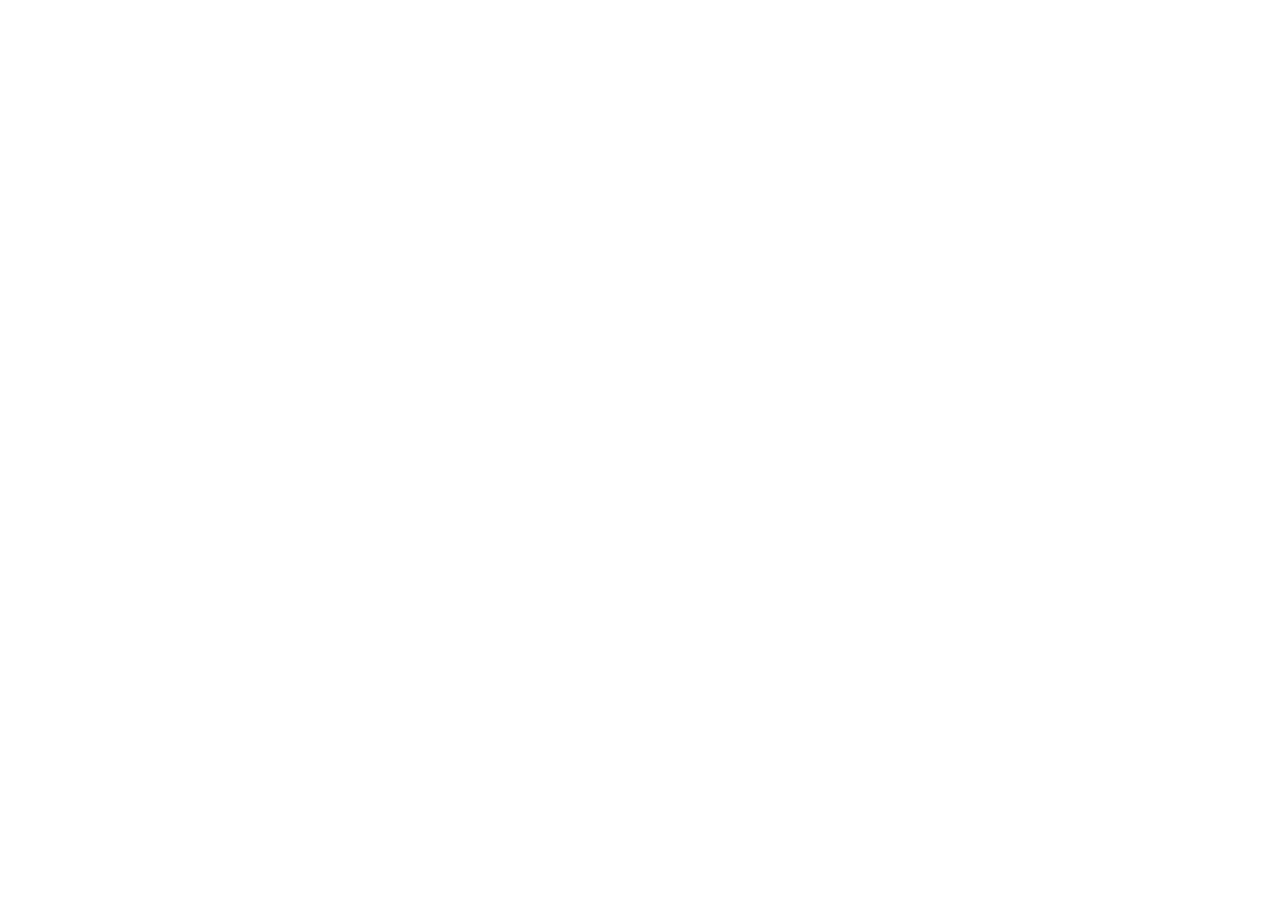
==== commit be926695: "deploy: 401008dbb52a934dfe01cd21b422551ed90c7bd4" ====
--- a/index.html
+++ b/index.html
@@ -1 +1 @@
-<!DOCTYPE html><!--fR3qMHl16Bv7WX56nlXM2--><html lang="en"><head><meta charSet="utf-8"/><meta name="viewport" content="width=device-width, initial-scale=1"/><link rel="preload" href="/potal-admin/_next/static/media/797e433ab948586e-s.p.479bea2b.woff2" as="font" crossorigin="" type="font/woff2"/><link rel="preload" href="/potal-admin/_next/static/media/caa3a2e1cccd8315-s.p.3b6cae6d.woff2" as="font" crossorigin="" type="font/woff2"/><link rel="stylesheet" href="/potal-admin/_next/static/chunks/50f7df1ffb6f05bc.css" data-precedence="next"/><link rel="stylesheet" href="/potal-admin/_next/static/chunks/9166b69ec840648d.css" data-precedence="next"/><link rel="stylesheet" href="/potal-admin/_next/static/chunks/534e8d3d5c1d8510.css" data-precedence="next"/><link rel="stylesheet" href="/potal-admin/_next/static/chunks/e6a3d8c5ddec5f35.css" data-precedence="next"/><link rel="preload" as="script" fetchPriority="low" href="/potal-admin/_next/static/chunks/709f9653650f72d7.js"/><script src="/potal-admin/_next/static/chunks/1ad20c5af3b3761f.js" async=""></script><script src="/potal-admin/_next/static/chunks/d7fed4494911480a.js" async=""></script><script src="/potal-admin/_next/static/chunks/ad5044fb62963e2c.js" async=""></script><script src="/potal-admin/_next/static/chunks/turbopack-4e138045bb5b70bc.js" async=""></script><script src="/potal-admin/_next/static/chunks/4cfaf79728b752fd.js" async=""></script><script src="/potal-admin/_next/static/chunks/6e6cadc2a340ef4c.js" async=""></script><script src="/potal-admin/_next/static/chunks/483a12865e0bba97.js" async=""></script><script src="/potal-admin/_next/static/chunks/1d3be43a6dda29b7.js" async=""></script><script src="/potal-admin/_next/static/chunks/9758f52c61af83dd.js" async=""></script><meta name="next-size-adjust" content=""/><title>Portal Admin</title><meta name="description" content="관리자 포털 시스템"/><meta name="keywords" content="관리자,포털,admin"/><link rel="icon" href="/potal-admin/favicon.ico?favicon.0b3bf435.ico" sizes="256x256" type="image/x-icon"/><script src="/potal-admin/_next/static/chunks/a6dad97d9634a72d.js" noModule=""></script></head><body class="geist_a71539c9-module__T19VSG__variable geist_mono_8d43a2aa-module__8Li5zG__variable"><div hidden=""><!--$--><!--/$--></div><div class="wrapper"><div class="header_top"><div class="logo" style="cursor:pointer"><img alt="logo" loading="lazy" width="120" height="40" decoding="async" data-nimg="1" style="color:transparent;height:40px;width:auto" src="/potal-admin/image/common/KB_s_kr3.jpg"/></div><div class="utils"><nav class="menu"><ul><li class="">개인</li><li class="">기업</li><li class="">공통</li><li class="">마케팅</li><li class="">금융상품</li><li class="">고객서비스</li><li class="">데이터/로그</li><li class="">권한/운영</li></ul></nav><div class="user_info"><span class="account_name">계정명(관리자)</span><span class="login_link">로그아웃</span></div></div></div><aside class="sidebar"><nav><ul class="sidebar_group_list"></ul></nav></aside><div class="container"><div class="navigations_wrap"><div class="pageTitle">메뉴를 선택하세요</div><div class="navigations_inner"><span class="home"><svg xmlns="http://www.w3.org/2000/svg" viewBox="0 0 24 24" width="14" height="14" aria-hidden="true"><path d="M19.07,4.93C17.22,3 14.66,1.96 12,2C9.34,1.96 6.79,3 4.94,4.93C3,6.78 1.96,9.34 2,12C1.96,14.66 3,17.21 4.93,19.06C6.78,21 9.34,22.04 12,22C14.66,22.04 17.21,21 19.06,19.07C21,17.22 22.04,14.66 22,12C22.04,9.34 21,6.78 19.07,4.93M17,12V18H13.5V13H10.5V18H7V12H5L12,5L19.5,12H17Z"></path></svg></span><span>목록</span></div></div><div class="contents"><!--$--><!--/$--></div></div></div><script src="/potal-admin/_next/static/chunks/709f9653650f72d7.js" id="_R_" async=""></script><script>(self.__next_f=self.__next_f||[]).push([0])</script><script>self.__next_f.push([1,"1:\"$Sreact.fragment\"\n2:I[82963,[\"/potal-admin/_next/static/chunks/4cfaf79728b752fd.js\",\"/potal-admin/_next/static/chunks/6e6cadc2a340ef4c.js\"],\"default\"]\n3:I[92337,[\"/potal-admin/_next/static/chunks/483a12865e0bba97.js\",\"/potal-admin/_next/static/chunks/1d3be43a6dda29b7.js\"],\"default\"]\n4:I[64226,[\"/potal-admin/_next/static/chunks/483a12865e0bba97.js\",\"/potal-admin/_next/static/chunks/1d3be43a6dda29b7.js\"],\"default\"]\n5:I[99146,[\"/potal-admin/_next/static/chunks/483a12865e0bba97.js\",\"/potal-admin/_next/static/chunks/1d3be43a6dda29b7.js\"],\"ClientPageRoot\"]\n6:I[31713,[\"/potal-admin/_next/static/chunks/4cfaf79728b752fd.js\",\"/potal-admin/_next/static/chunks/6e6cadc2a340ef4c.js\",\"/potal-admin/_next/static/chunks/9758f52c61af83dd.js\"],\"default\"]\n9:I[2718,[\"/potal-admin/_next/static/chunks/483a12865e0bba97.js\",\"/potal-admin/_next/static/chunks/1d3be43a6dda29b7.js\"],\"OutletBoundary\"]\na:\"$Sreact.suspense\"\nc:I[2718,[\"/potal-admin/_next/static/chunks/483a12865e0bba97.js\",\"/potal-admin/_next/static/chunks/1d3be43a6dda29b7.js\"],\"ViewportBoundary\"]\ne:I[2718,[\"/potal-admin/_next/static/chunks/483a12865e0bba97.js\",\"/potal-admin/_next/static/chunks/1d3be43a6dda29b7.js\"],\"MetadataBoundary\"]\n10:I[54354,[],\"default\"]\n:HL[\"/potal-admin/_next/static/chunks/50f7df1ffb6f05bc.css\",\"style\"]\n:HL[\"/potal-admin/_next/static/chunks/9166b69ec840648d.css\",\"style\"]\n:HL[\"/potal-admin/_next/static/chunks/534e8d3d5c1d8510.css\",\"style\"]\n:HL[\"/potal-admin/_next/static/chunks/e6a3d8c5ddec5f35.css\",\"style\"]\n:HL[\"/potal-admin/_next/static/media/797e433ab948586e-s.p.479bea2b.woff2\",\"font\",{\"crossOrigin\":\"\",\"type\":\"font/woff2\"}]\n:HL[\"/potal-admin/_next/static/media/caa3a2e1cccd8315-s.p.3b6cae6d.woff2\",\"font\",{\"crossOrigin\":\"\",\"type\":\"font/woff2\"}]\n"])</script><script>self.__next_f.push([1,"0:{\"P\":null,\"b\":\"fR3qMHl16Bv7WX56nlXM2\",\"c\":[\"\",\"\"],\"q\":\"\",\"i\":false,\"f\":[[[\"\",{\"children\":[\"__PAGE__\",{}]},\"$undefined\",\"$undefined\",true],[[\"$\",\"$1\",\"c\",{\"children\":[[[\"$\",\"link\",\"0\",{\"rel\":\"stylesheet\",\"href\":\"/potal-admin/_next/static/chunks/50f7df1ffb6f05bc.css\",\"precedence\":\"next\",\"crossOrigin\":\"$undefined\",\"nonce\":\"$undefined\"}],[\"$\",\"link\",\"1\",{\"rel\":\"stylesheet\",\"href\":\"/potal-admin/_next/static/chunks/9166b69ec840648d.css\",\"precedence\":\"next\",\"crossOrigin\":\"$undefined\",\"nonce\":\"$undefined\"}],[\"$\",\"link\",\"2\",{\"rel\":\"stylesheet\",\"href\":\"/potal-admin/_next/static/chunks/534e8d3d5c1d8510.css\",\"precedence\":\"next\",\"crossOrigin\":\"$undefined\",\"nonce\":\"$undefined\"}],[\"$\",\"link\",\"3\",{\"rel\":\"stylesheet\",\"href\":\"/potal-admin/_next/static/chunks/e6a3d8c5ddec5f35.css\",\"precedence\":\"next\",\"crossOrigin\":\"$undefined\",\"nonce\":\"$undefined\"}],[\"$\",\"script\",\"script-0\",{\"src\":\"/potal-admin/_next/static/chunks/4cfaf79728b752fd.js\",\"async\":true,\"nonce\":\"$undefined\"}],[\"$\",\"script\",\"script-1\",{\"src\":\"/potal-admin/_next/static/chunks/6e6cadc2a340ef4c.js\",\"async\":true,\"nonce\":\"$undefined\"}]],[\"$\",\"html\",null,{\"lang\":\"en\",\"children\":[\"$\",\"body\",null,{\"className\":\"geist_a71539c9-module__T19VSG__variable geist_mono_8d43a2aa-module__8Li5zG__variable\",\"children\":[\"$\",\"$L2\",null,{\"children\":[\"$\",\"$L3\",null,{\"parallelRouterKey\":\"children\",\"error\":\"$undefined\",\"errorStyles\":\"$undefined\",\"errorScripts\":\"$undefined\",\"template\":[\"$\",\"$L4\",null,{}],\"templateStyles\":\"$undefined\",\"templateScripts\":\"$undefined\",\"notFound\":[[[\"$\",\"title\",null,{\"children\":\"404: This page could not be found.\"}],[\"$\",\"div\",null,{\"style\":{\"fontFamily\":\"system-ui,\\\"Segoe UI\\\",Roboto,Helvetica,Arial,sans-serif,\\\"Apple Color Emoji\\\",\\\"Segoe UI Emoji\\\"\",\"height\":\"100vh\",\"textAlign\":\"center\",\"display\":\"flex\",\"flexDirection\":\"column\",\"alignItems\":\"center\",\"justifyContent\":\"center\"},\"children\":[\"$\",\"div\",null,{\"children\":[[\"$\",\"style\",null,{\"dangerouslySetInnerHTML\":{\"__html\":\"body{color:#000;background:#fff;margin:0}.next-error-h1{border-right:1px solid rgba(0,0,0,.3)}@media (prefers-color-scheme:dark){body{color:#fff;background:#000}.next-error-h1{border-right:1px solid rgba(255,255,255,.3)}}\"}}],[\"$\",\"h1\",null,{\"className\":\"next-error-h1\",\"style\":{\"display\":\"inline-block\",\"margin\":\"0 20px 0 0\",\"padding\":\"0 23px 0 0\",\"fontSize\":24,\"fontWeight\":500,\"verticalAlign\":\"top\",\"lineHeight\":\"49px\"},\"children\":404}],[\"$\",\"div\",null,{\"style\":{\"display\":\"inline-block\"},\"children\":[\"$\",\"h2\",null,{\"style\":{\"fontSize\":14,\"fontWeight\":400,\"lineHeight\":\"49px\",\"margin\":0},\"children\":\"This page could not be found.\"}]}]]}]}]],[]],\"forbidden\":\"$undefined\",\"unauthorized\":\"$undefined\"}]}]}]}]]}],{\"children\":[[\"$\",\"$1\",\"c\",{\"children\":[[\"$\",\"$L5\",null,{\"Component\":\"$6\",\"serverProvidedParams\":{\"searchParams\":{},\"params\":{},\"promises\":[\"$@7\",\"$@8\"]}}],[[\"$\",\"script\",\"script-0\",{\"src\":\"/potal-admin/_next/static/chunks/9758f52c61af83dd.js\",\"async\":true,\"nonce\":\"$undefined\"}]],[\"$\",\"$L9\",null,{\"children\":[\"$\",\"$a\",null,{\"name\":\"Next.MetadataOutlet\",\"children\":\"$@b\"}]}]]}],{},null,false,false]},null,false,false],[\"$\",\"$1\",\"h\",{\"children\":[null,[\"$\",\"$Lc\",null,{\"children\":\"$Ld\"}],[\"$\",\"div\",null,{\"hidden\":true,\"children\":[\"$\",\"$Le\",null,{\"children\":[\"$\",\"$a\",null,{\"name\":\"Next.Metadata\",\"children\":\"$Lf\"}]}]}],[\"$\",\"meta\",null,{\"name\":\"next-size-adjust\",\"content\":\"\"}]]}],false]],\"m\":\"$undefined\",\"G\":[\"$10\",[]],\"S\":true}\n"])</script><script>self.__next_f.push([1,"7:{}\n8:\"$0:f:0:1:1:children:0:props:children:0:props:serverProvidedParams:params\"\n"])</script><script>self.__next_f.push([1,"d:[[\"$\",\"meta\",\"0\",{\"charSet\":\"utf-8\"}],[\"$\",\"meta\",\"1\",{\"name\":\"viewport\",\"content\":\"width=device-width, initial-scale=1\"}]]\n"])</script><script>self.__next_f.push([1,"11:I[14638,[\"/potal-admin/_next/static/chunks/483a12865e0bba97.js\",\"/potal-admin/_next/static/chunks/1d3be43a6dda29b7.js\"],\"IconMark\"]\nb:null\nf:[[\"$\",\"title\",\"0\",{\"children\":\"Portal Admin\"}],[\"$\",\"meta\",\"1\",{\"name\":\"description\",\"content\":\"관리자 포털 시스템\"}],[\"$\",\"meta\",\"2\",{\"name\":\"keywords\",\"content\":\"관리자,포털,admin\"}],[\"$\",\"link\",\"3\",{\"rel\":\"icon\",\"href\":\"/potal-admin/favicon.ico?favicon.0b3bf435.ico\",\"sizes\":\"256x256\",\"type\":\"image/x-icon\"}],[\"$\",\"$L11\",\"4\",{}]]\n"])</script></body></html>+<!DOCTYPE html><!--L8mSn3kdbB82E7__lYQ7q--><html id="__next_error__"><head><meta charSet="utf-8"/><meta name="viewport" content="width=device-width, initial-scale=1"/><link rel="preload" as="script" fetchPriority="low" href="/potal-admin/_next/static/chunks/9ca22e65b4ae9ffa.js"/><script src="/potal-admin/_next/static/chunks/1ad20c5af3b3761f.js" async=""></script><script src="/potal-admin/_next/static/chunks/ad5044fb62963e2c.js" async=""></script><script src="/potal-admin/_next/static/chunks/0e18953241aca642.js" async=""></script><script src="/potal-admin/_next/static/chunks/turbopack-37077ffb98fd8e60.js" async=""></script><script src="/potal-admin/_next/static/chunks/483a12865e0bba97.js" async=""></script><script src="/potal-admin/_next/static/chunks/1d3be43a6dda29b7.js" async=""></script><title>Portal Admin</title><meta name="description" content="관리자 포털 시스템"/><meta name="keywords" content="관리자,포털,admin"/><link rel="icon" href="/potal-admin/favicon.ico?favicon.0b3bf435.ico" sizes="256x256" type="image/x-icon"/><script src="/potal-admin/_next/static/chunks/a6dad97d9634a72d.js" noModule=""></script></head><body><div hidden=""><!--$--><!--/$--></div><script src="/potal-admin/_next/static/chunks/9ca22e65b4ae9ffa.js" id="_R_" async=""></script><script>(self.__next_f=self.__next_f||[]).push([0])</script><script>self.__next_f.push([1,"1:\"$Sreact.fragment\"\n2:I[82963,[\"/potal-admin/_next/static/chunks/4cfaf79728b752fd.js\",\"/potal-admin/_next/static/chunks/560ff1ee22e5e6c2.js\"],\"default\"]\n3:I[92337,[\"/potal-admin/_next/static/chunks/483a12865e0bba97.js\",\"/potal-admin/_next/static/chunks/1d3be43a6dda29b7.js\"],\"default\"]\n4:I[64226,[\"/potal-admin/_next/static/chunks/483a12865e0bba97.js\",\"/potal-admin/_next/static/chunks/1d3be43a6dda29b7.js\"],\"default\"]\n6:I[2718,[\"/potal-admin/_next/static/chunks/483a12865e0bba97.js\",\"/potal-admin/_next/static/chunks/1d3be43a6dda29b7.js\"],\"OutletBoundary\"]\n7:\"$Sreact.suspense\"\n9:I[2718,[\"/potal-admin/_next/static/chunks/483a12865e0bba97.js\",\"/potal-admin/_next/static/chunks/1d3be43a6dda29b7.js\"],\"ViewportBoundary\"]\nb:I[2718,[\"/potal-admin/_next/static/chunks/483a12865e0bba97.js\",\"/potal-admin/_next/static/chunks/1d3be43a6dda29b7.js\"],\"MetadataBoundary\"]\nd:I[54354,[],\"default\"]\n:HL[\"/potal-admin/_next/static/chunks/16c796cf50f1ad12.css\",\"style\"]\n:HL[\"/potal-admin/_next/static/chunks/7186ccf9952ed4b0.css\",\"style\"]\n:HL[\"/potal-admin/_next/static/chunks/534e8d3d5c1d8510.css\",\"style\"]\n:HL[\"/potal-admin/_next/static/chunks/e6a3d8c5ddec5f35.css\",\"style\"]\n:HL[\"/potal-admin/_next/static/media/797e433ab948586e-s.p.479bea2b.woff2\",\"font\",{\"crossOrigin\":\"\",\"type\":\"font/woff2\"}]\n:HL[\"/potal-admin/_next/static/media/caa3a2e1cccd8315-s.p.3b6cae6d.woff2\",\"font\",{\"crossOrigin\":\"\",\"type\":\"font/woff2\"}]\n"])</script><script>self.__next_f.push([1,"0:{\"P\":null,\"b\":\"L8mSn3kdbB82E7--lYQ7q\",\"c\":[\"\",\"\"],\"q\":\"\",\"i\":false,\"f\":[[[\"\",{\"children\":[\"__PAGE__\",{}]},\"$undefined\",\"$undefined\",true],[[\"$\",\"$1\",\"c\",{\"children\":[[[\"$\",\"link\",\"0\",{\"rel\":\"stylesheet\",\"href\":\"/potal-admin/_next/static/chunks/16c796cf50f1ad12.css\",\"precedence\":\"next\",\"crossOrigin\":\"$undefined\",\"nonce\":\"$undefined\"}],[\"$\",\"link\",\"1\",{\"rel\":\"stylesheet\",\"href\":\"/potal-admin/_next/static/chunks/7186ccf9952ed4b0.css\",\"precedence\":\"next\",\"crossOrigin\":\"$undefined\",\"nonce\":\"$undefined\"}],[\"$\",\"link\",\"2\",{\"rel\":\"stylesheet\",\"href\":\"/potal-admin/_next/static/chunks/534e8d3d5c1d8510.css\",\"precedence\":\"next\",\"crossOrigin\":\"$undefined\",\"nonce\":\"$undefined\"}],[\"$\",\"link\",\"3\",{\"rel\":\"stylesheet\",\"href\":\"/potal-admin/_next/static/chunks/e6a3d8c5ddec5f35.css\",\"precedence\":\"next\",\"crossOrigin\":\"$undefined\",\"nonce\":\"$undefined\"}],[\"$\",\"script\",\"script-0\",{\"src\":\"/potal-admin/_next/static/chunks/4cfaf79728b752fd.js\",\"async\":true,\"nonce\":\"$undefined\"}],[\"$\",\"script\",\"script-1\",{\"src\":\"/potal-admin/_next/static/chunks/560ff1ee22e5e6c2.js\",\"async\":true,\"nonce\":\"$undefined\"}]],[\"$\",\"html\",null,{\"lang\":\"en\",\"children\":[\"$\",\"body\",null,{\"className\":\"geist_a71539c9-module__T19VSG__variable geist_mono_8d43a2aa-module__8Li5zG__variable\",\"children\":[\"$\",\"$L2\",null,{\"children\":[\"$\",\"$L3\",null,{\"parallelRouterKey\":\"children\",\"error\":\"$undefined\",\"errorStyles\":\"$undefined\",\"errorScripts\":\"$undefined\",\"template\":[\"$\",\"$L4\",null,{}],\"templateStyles\":\"$undefined\",\"templateScripts\":\"$undefined\",\"notFound\":[[[\"$\",\"title\",null,{\"children\":\"404: This page could not be found.\"}],[\"$\",\"div\",null,{\"style\":{\"fontFamily\":\"system-ui,\\\"Segoe UI\\\",Roboto,Helvetica,Arial,sans-serif,\\\"Apple Color Emoji\\\",\\\"Segoe UI Emoji\\\"\",\"height\":\"100vh\",\"textAlign\":\"center\",\"display\":\"flex\",\"flexDirection\":\"column\",\"alignItems\":\"center\",\"justifyContent\":\"center\"},\"children\":[\"$\",\"div\",null,{\"children\":[[\"$\",\"style\",null,{\"dangerouslySetInnerHTML\":{\"__html\":\"body{color:#000;background:#fff;margin:0}.next-error-h1{border-right:1px solid rgba(0,0,0,.3)}@media (prefers-color-scheme:dark){body{color:#fff;background:#000}.next-error-h1{border-right:1px solid rgba(255,255,255,.3)}}\"}}],[\"$\",\"h1\",null,{\"className\":\"next-error-h1\",\"style\":{\"display\":\"inline-block\",\"margin\":\"0 20px 0 0\",\"padding\":\"0 23px 0 0\",\"fontSize\":24,\"fontWeight\":500,\"verticalAlign\":\"top\",\"lineHeight\":\"49px\"},\"children\":404}],[\"$\",\"div\",null,{\"style\":{\"display\":\"inline-block\"},\"children\":[\"$\",\"h2\",null,{\"style\":{\"fontSize\":14,\"fontWeight\":400,\"lineHeight\":\"49px\",\"margin\":0},\"children\":\"This page could not be found.\"}]}]]}]}]],[]],\"forbidden\":\"$undefined\",\"unauthorized\":\"$undefined\"}]}]}]}]]}],{\"children\":[[\"$\",\"$1\",\"c\",{\"children\":[\"$L5\",null,[\"$\",\"$L6\",null,{\"children\":[\"$\",\"$7\",null,{\"name\":\"Next.MetadataOutlet\",\"children\":\"$@8\"}]}]]}],{},null,false,false]},null,false,false],[\"$\",\"$1\",\"h\",{\"children\":[null,[\"$\",\"$L9\",null,{\"children\":\"$La\"}],[\"$\",\"div\",null,{\"hidden\":true,\"children\":[\"$\",\"$Lb\",null,{\"children\":[\"$\",\"$7\",null,{\"name\":\"Next.Metadata\",\"children\":\"$Lc\"}]}]}],[\"$\",\"meta\",null,{\"name\":\"next-size-adjust\",\"content\":\"\"}]]}],false]],\"m\":\"$undefined\",\"G\":[\"$d\",[]],\"S\":true}\n"])</script><script>self.__next_f.push([1,"5:E{\"digest\":\"NEXT_REDIRECT;replace;/marketing/event;307;\"}\n"])</script><script>self.__next_f.push([1,"a:[[\"$\",\"meta\",\"0\",{\"charSet\":\"utf-8\"}],[\"$\",\"meta\",\"1\",{\"name\":\"viewport\",\"content\":\"width=device-width, initial-scale=1\"}]]\n"])</script><script>self.__next_f.push([1,"e:I[14638,[\"/potal-admin/_next/static/chunks/483a12865e0bba97.js\",\"/potal-admin/_next/static/chunks/1d3be43a6dda29b7.js\"],\"IconMark\"]\n8:null\nc:[[\"$\",\"title\",\"0\",{\"children\":\"Portal Admin\"}],[\"$\",\"meta\",\"1\",{\"name\":\"description\",\"content\":\"관리자 포털 시스템\"}],[\"$\",\"meta\",\"2\",{\"name\":\"keywords\",\"content\":\"관리자,포털,admin\"}],[\"$\",\"link\",\"3\",{\"rel\":\"icon\",\"href\":\"/potal-admin/favicon.ico?favicon.0b3bf435.ico\",\"sizes\":\"256x256\",\"type\":\"image/x-icon\"}],[\"$\",\"$Le\",\"4\",{}]]\n"])</script></body></html>
